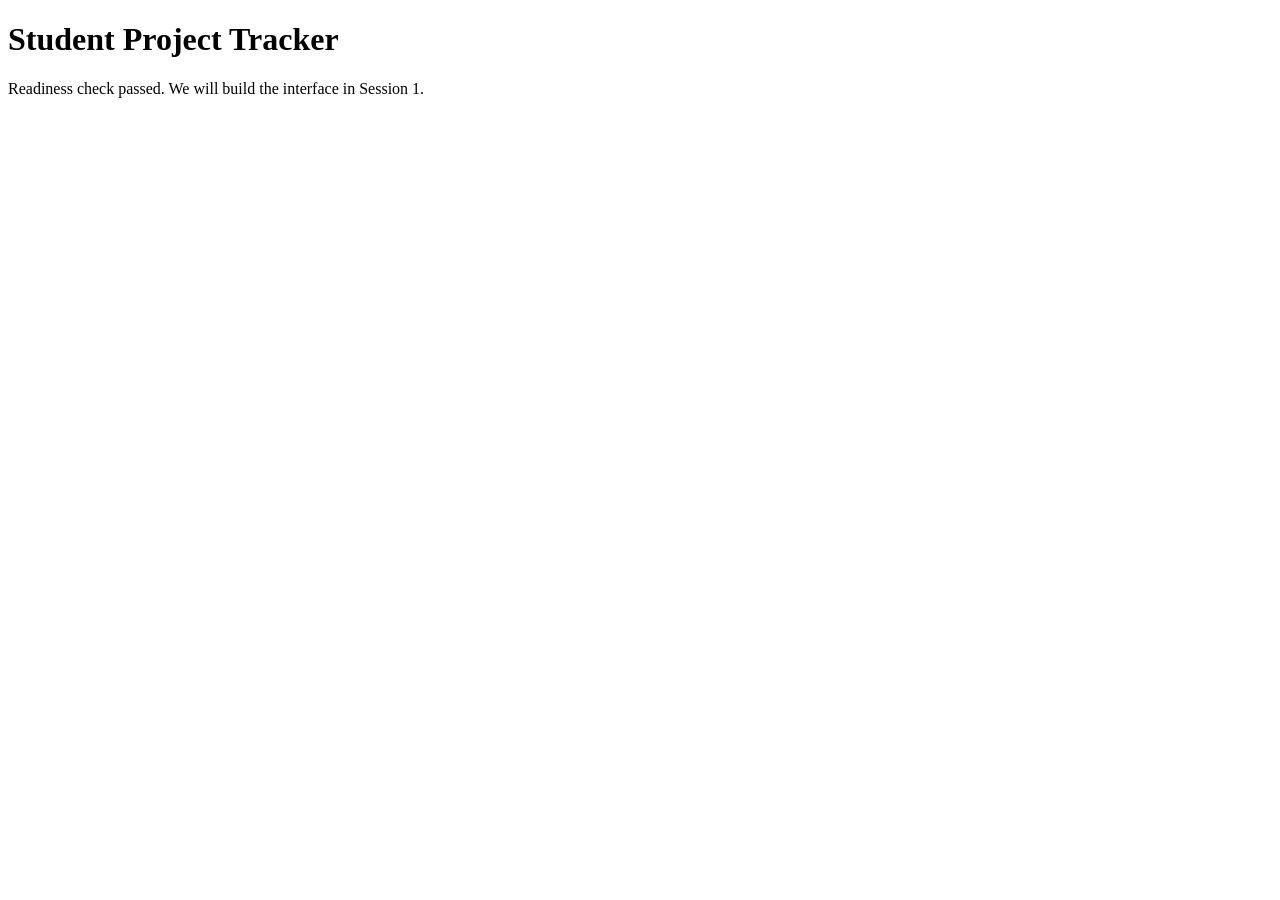
==== student project tracer/public/index.html @ 4f1e4547 "Verify workshop readiness" ====
<!doctype html>
<html lang="en">
<head><meta charset="UTF-8"><meta name="viewport" content="width=device-width, initial-scale=1"><title>Workshop readiness</title></head>
<body><main><h1>Student Project Tracker</h1><p>Readiness check passed. We will build the interface in Session 1.</p></main></body>
</html>
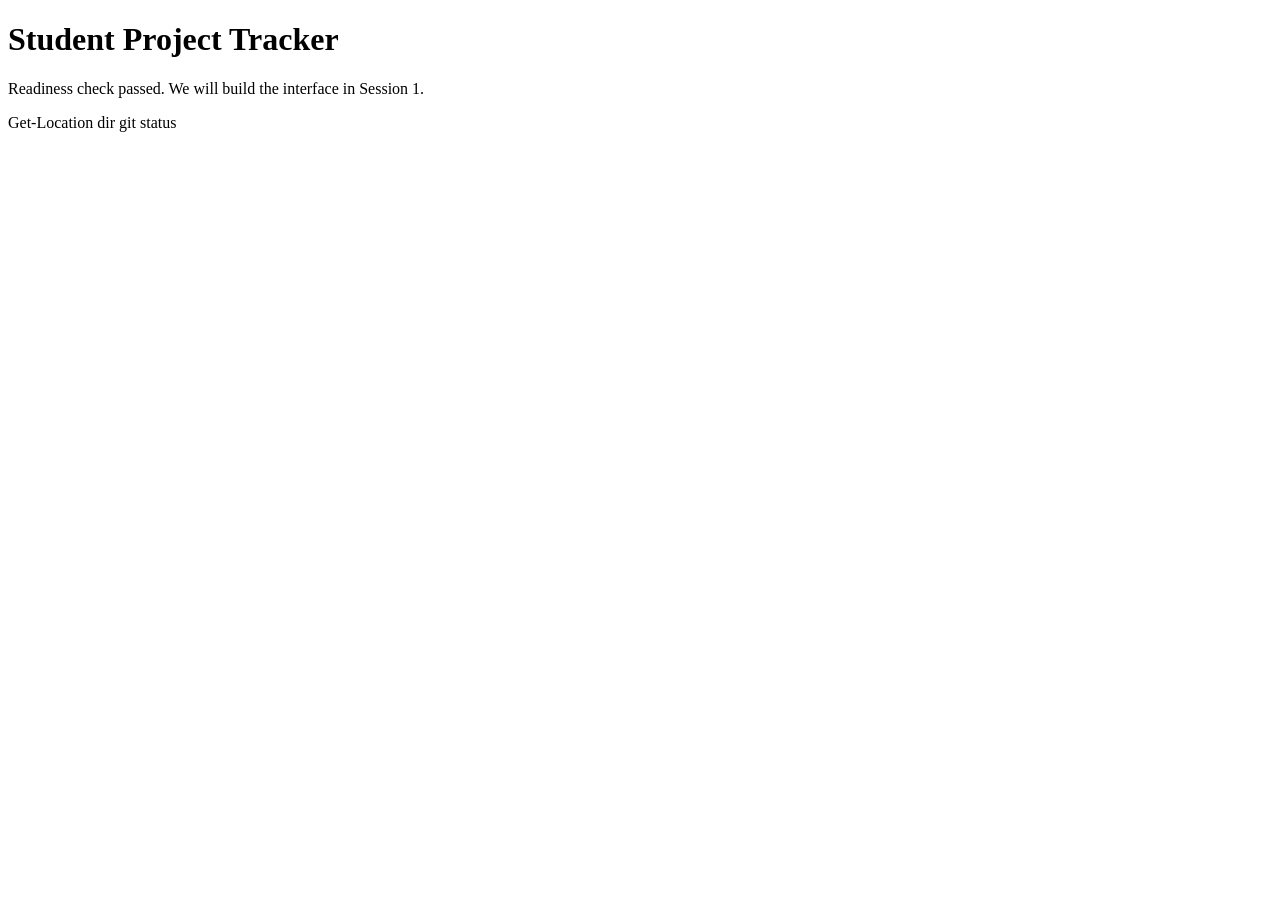
==== commit 37815f2e: "Verify workshop readiness" ====
--- a/student project tracer/public/index.html
+++ b/student project tracer/public/index.html
@@ -3,3 +3,6 @@
 <head><meta charset="UTF-8"><meta name="viewport" content="width=device-width, initial-scale=1"><title>Workshop readiness</title></head>
 <body><main><h1>Student Project Tracker</h1><p>Readiness check passed. We will build the interface in Session 1.</p></main></body>
 </html>
+Get-Location
+dir
+git status
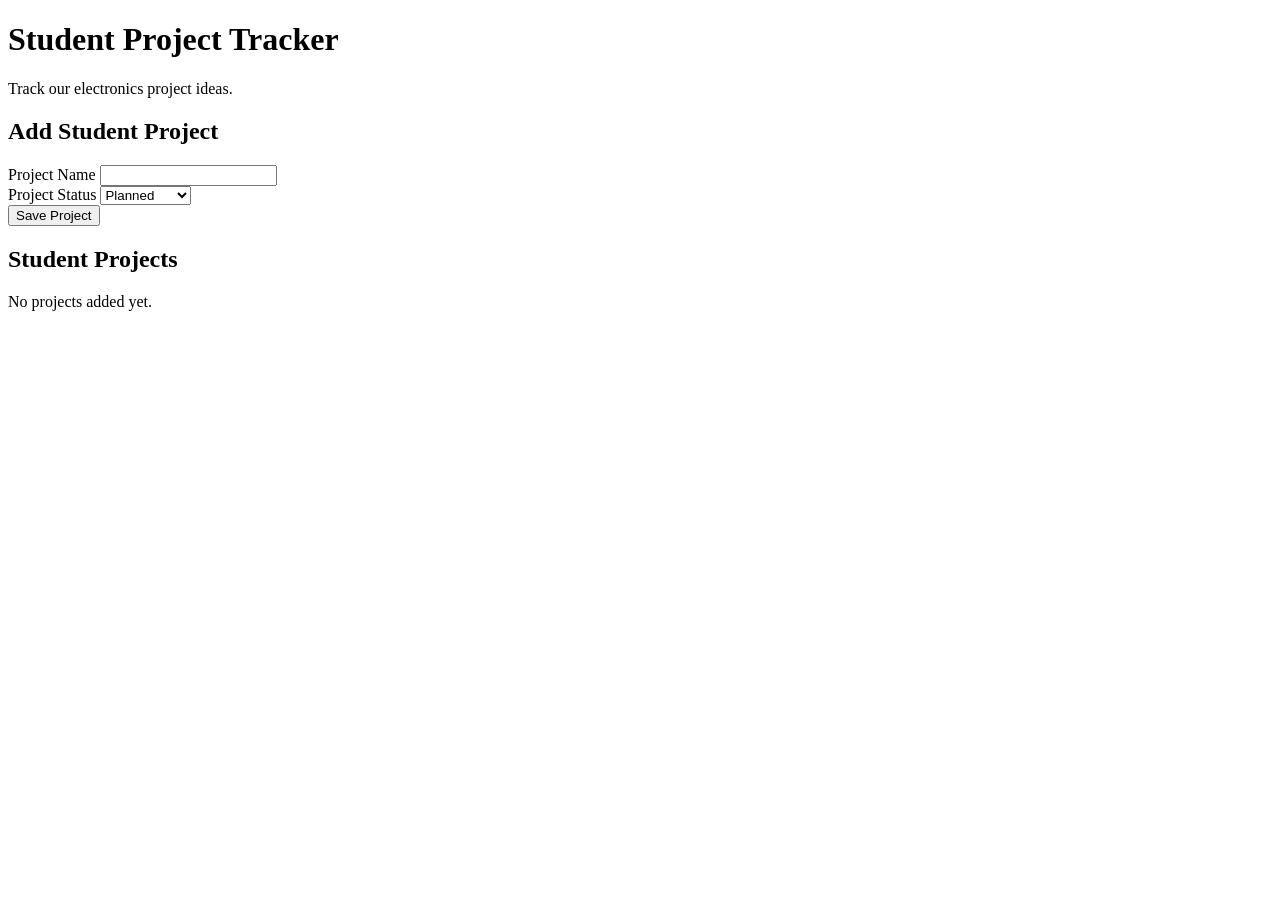
==== commit 22bcc90c: "Add student project tracker HTML" ====
--- a/student project tracer/public/index.html
+++ b/student project tracer/public/index.html
@@ -1,8 +1,64 @@
-<!doctype html>
+
+<!DOCTYPE html>
 <html lang="en">
-<head><meta charset="UTF-8"><meta name="viewport" content="width=device-width, initial-scale=1"><title>Workshop readiness</title></head>
-<body><main><h1>Student Project Tracker</h1><p>Readiness check passed. We will build the interface in Session 1.</p></main></body>
+<head>
+    <meta charset="UTF-8">
+    <meta name="viewport" content="width=device-width, initial-scale=1.0">
+    <title>Student Project Tracker</title>
+
+    <link rel="stylesheet" href="style.css">
+    <script src="script.js" defer></script>
+</head>
+<body>
+    <main>
+        <header>
+            <h1>Student Project Tracker</h1>
+            <p>Track our electronics project ideas.</p>
+        </header>
+
+        <section aria-labelledby="form-title">
+            <h2 id="form-title">Add Student Project</h2>
+
+            <form id="project-form">
+                <div>
+                    <label for="name">Project Name</label>
+                    <input
+                        type="text"
+                        id="name"
+                        name="name"
+                        required
+                        maxlength="80"
+                    >
+                </div>
+
+                <div>
+                    <label for="status">Project Status</label>
+                    <select id="status" name="status">
+                        <option value="Planned">Planned</option>
+                        <option value="In Progress">In Progress</option>
+                        <option value="Completed">Completed</option>
+                    </select>
+                </div>
+
+                <button id="save-button" type="submit">
+                    Save Project
+                </button>
+
+                <button id="cancel-button" type="button" hidden>
+                    Cancel
+                </button>
+            </form>
+
+            <p id="message" role="status" aria-live="polite"></p>
+        </section>
+
+        <section aria-labelledby="list-title">
+            <h2 id="list-title">Student Projects</h2>
+
+            <p id="empty-state">No projects added yet.</p>
+
+            <ul id="project-list"></ul>
+        </section>
+    </main>
+</body>
 </html>
-Get-Location
-dir
-git status
--- a/student project tracer/public/style.css
+++ b/student project tracer/public/style.css
@@ -0,0 +1 @@
+
